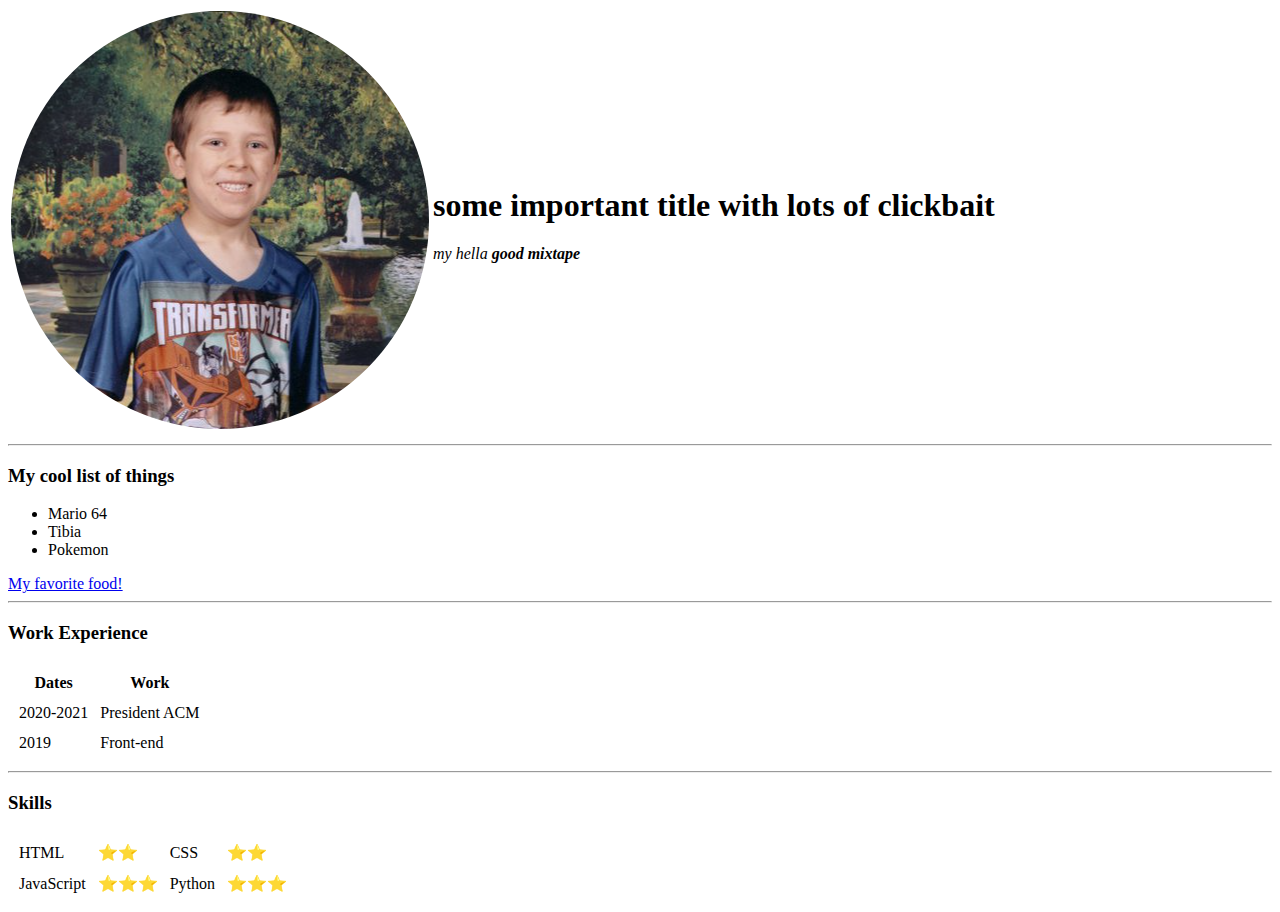
==== index.html @ eacb4c2f "changed name of main file" ====
<!DOCTYPE html>
<html lang="en" dir="ltr">
  <head>
    <meta charset="utf-8">
    <title>waddup mate 😀</title>
  </head>
  <body>
    <table>
      <tr>
        <td><img src="cursed.png" alt="idk"></td>
        <td>
          <h1>some important title with lots of clickbait</h1>
          <p style="font-style: italic;"> my hella <strong>good mixtape </strong><p/>
        </td>
      </tr>
    </table>

    <hr>
    <h3>My cool list of things</h3>
    <!-- ul>li.*3 -->
    <ul>
      <li class="item1">Mario 64</li>
      <li class="item2">Tibia</li>
      <li class="item3">Pokemon</li>
    </ul>
  <a href="foods.html">My favorite food!</a>
  <hr>
  <h3>Work Experience</h3>

  <!-- table>(th>tr>th.*2)>(tr.*2>td.*2) -->
  <table cellspacing='10'>
    <thead>
      <tr>
        <th class="">Dates</th>
        <th class=""> Work</th>
      </tr>
    </thead>
    <tr class="">
      <td class="">2020-2021</td>
      <td class="">President ACM</td>
    </tr>
    <tr class="">
      <td class="">2019</td>
      <td class="">Front-end <Dev></Dev></td>
    </tr>
  </table>

  <hr>
<h3>Skills</h3>
  <table cellspacing='10'>
    </thead>
    <tr class="">
      <td class="">HTML</td>
      <td class="">⭐⭐</td>
      <td class="">CSS</td>
      <td class="">⭐⭐</td>
    </tr>

    <tr class="">
      <td class="">JavaScript</td>
      <td class="">⭐⭐⭐</td>
      <td class="">Python</td>
      <td class="">⭐⭐⭐</td>
    </tr>
  </table>
</html>
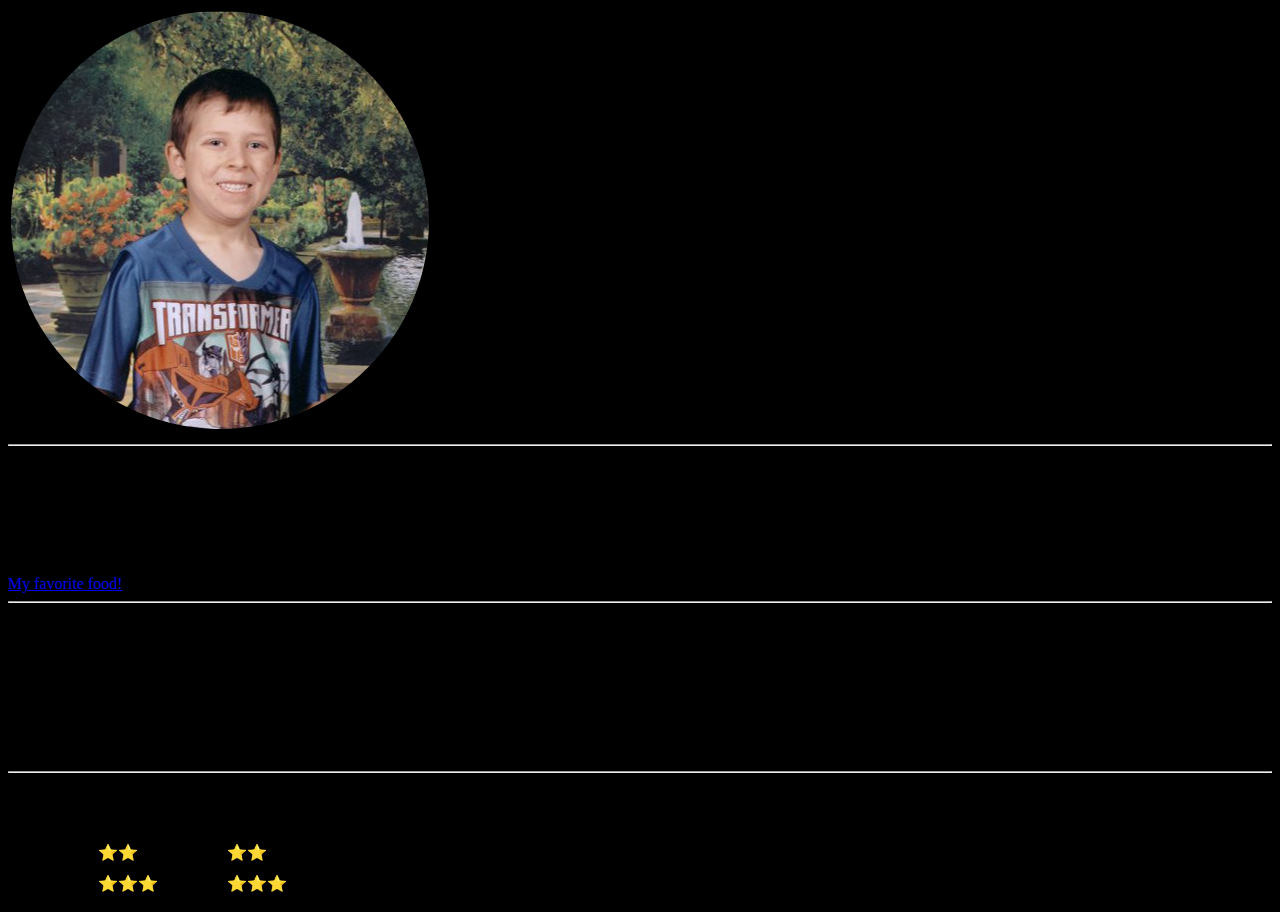
==== commit 8d984919: "changed background to black" ====
--- a/index.html
+++ b/index.html
@@ -4,7 +4,7 @@
     <meta charset="utf-8">
     <title>waddup mate 😀</title>
   </head>
-  <body>
+  <body style="background-color: black">
     <table>
       <tr>
         <td><img src="cursed.png" alt="idk"></td>
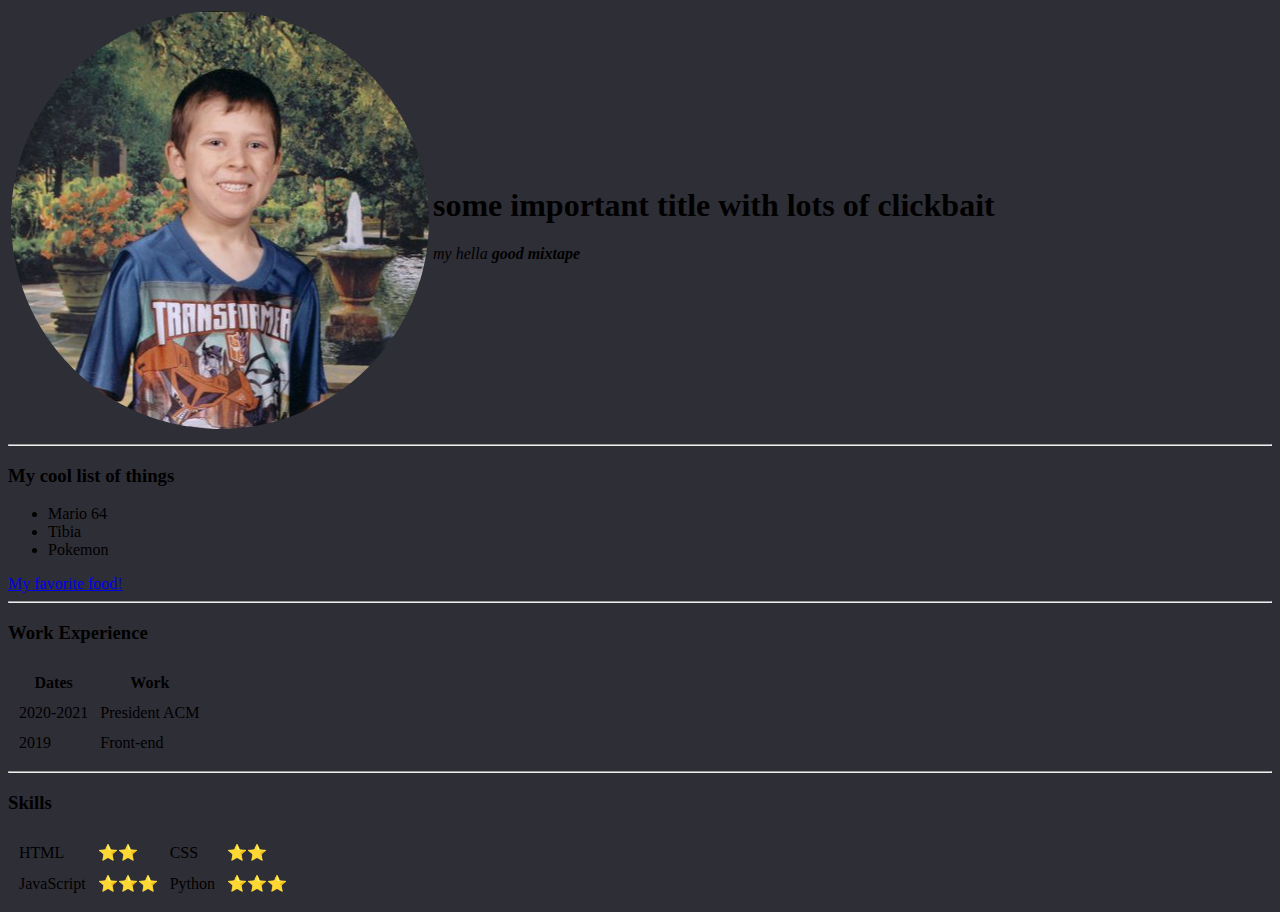
==== commit 7335d73f: "changed bckground color to dark theme" ====
--- a/index.html
+++ b/index.html
@@ -4,7 +4,7 @@
     <meta charset="utf-8">
     <title>waddup mate 😀</title>
   </head>
-  <body style="background-color: black">
+  <body style="background-color: #2e2e36 ">
     <table>
       <tr>
         <td><img src="cursed.png" alt="idk"></td>
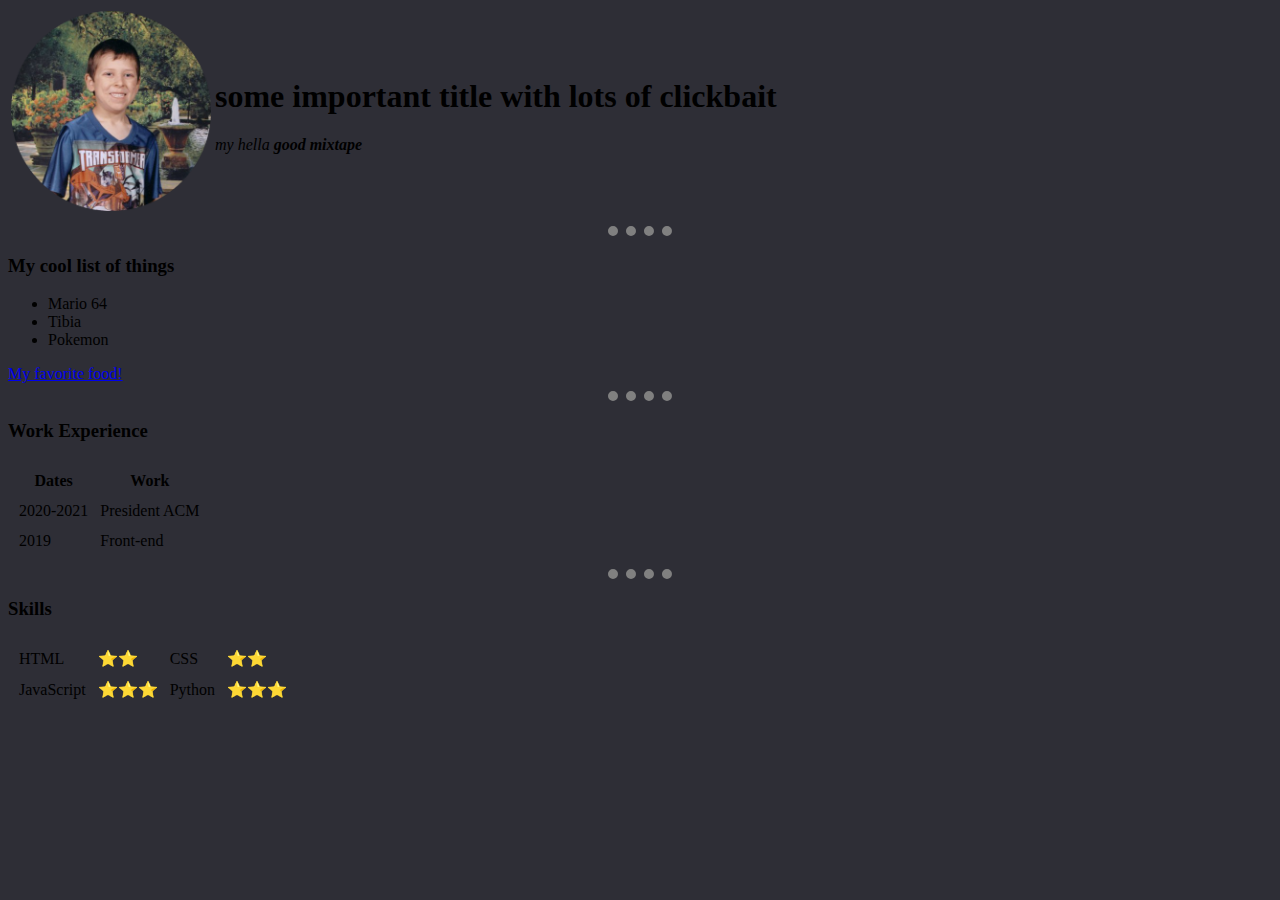
==== commit c6660faa: "learned to add css with style tags" ====
--- a/index.html
+++ b/index.html
@@ -3,8 +3,26 @@
   <head>
     <meta charset="utf-8">
     <title>waddup mate 😀</title>
+    <style media="screen">
+
+      body {
+        background-color: #2e2e36;
+      }
+
+      hr {
+        border-style: dotted none none;
+        width:5%;
+        color: gray;
+        border-width: 10px;
+      }
+
+      img {
+        height: 200px;
+        width: 200px;
+      }
+    </style>
   </head>
-  <body style="background-color: #2e2e36 ">
+  <body>
     <table>
       <tr>
         <td><img src="cursed.png" alt="idk"></td>
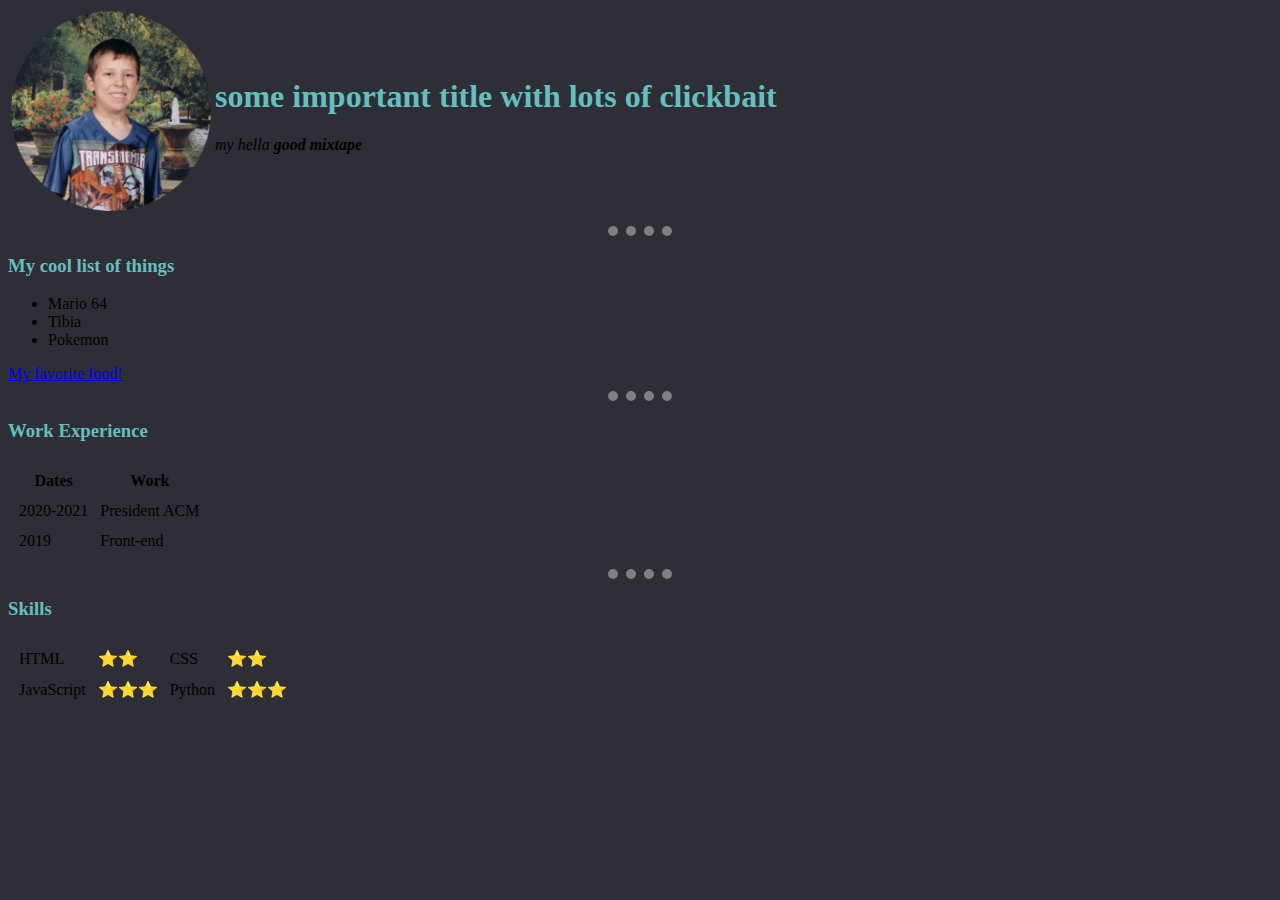
==== commit e2bbbf9e: "learned about external css" ====
--- a/index.html
+++ b/index.html
@@ -3,24 +3,7 @@
   <head>
     <meta charset="utf-8">
     <title>waddup mate 😀</title>
-    <style media="screen">
-
-      body {
-        background-color: #2e2e36;
-      }
-
-      hr {
-        border-style: dotted none none;
-        width:5%;
-        color: gray;
-        border-width: 10px;
-      }
-
-      img {
-        height: 200px;
-        width: 200px;
-      }
-    </style>
+    <link rel="stylesheet" href="css/styles.css">
   </head>
   <body>
     <table>
--- a/css/styles.css
+++ b/css/styles.css
@@ -0,0 +1,24 @@
+  body {
+    background-color: #2e2e36;
+  }
+
+  hr {
+    border-style: dotted none none;
+    width:5%;
+    color: gray;
+    border-width: 10px;
+  }
+
+  img {
+    height: 200px;
+    width: 200px;
+  }
+
+
+h1 {
+  color: #66BFBF
+}
+
+h3 {
+  color: #66BFBF
+}
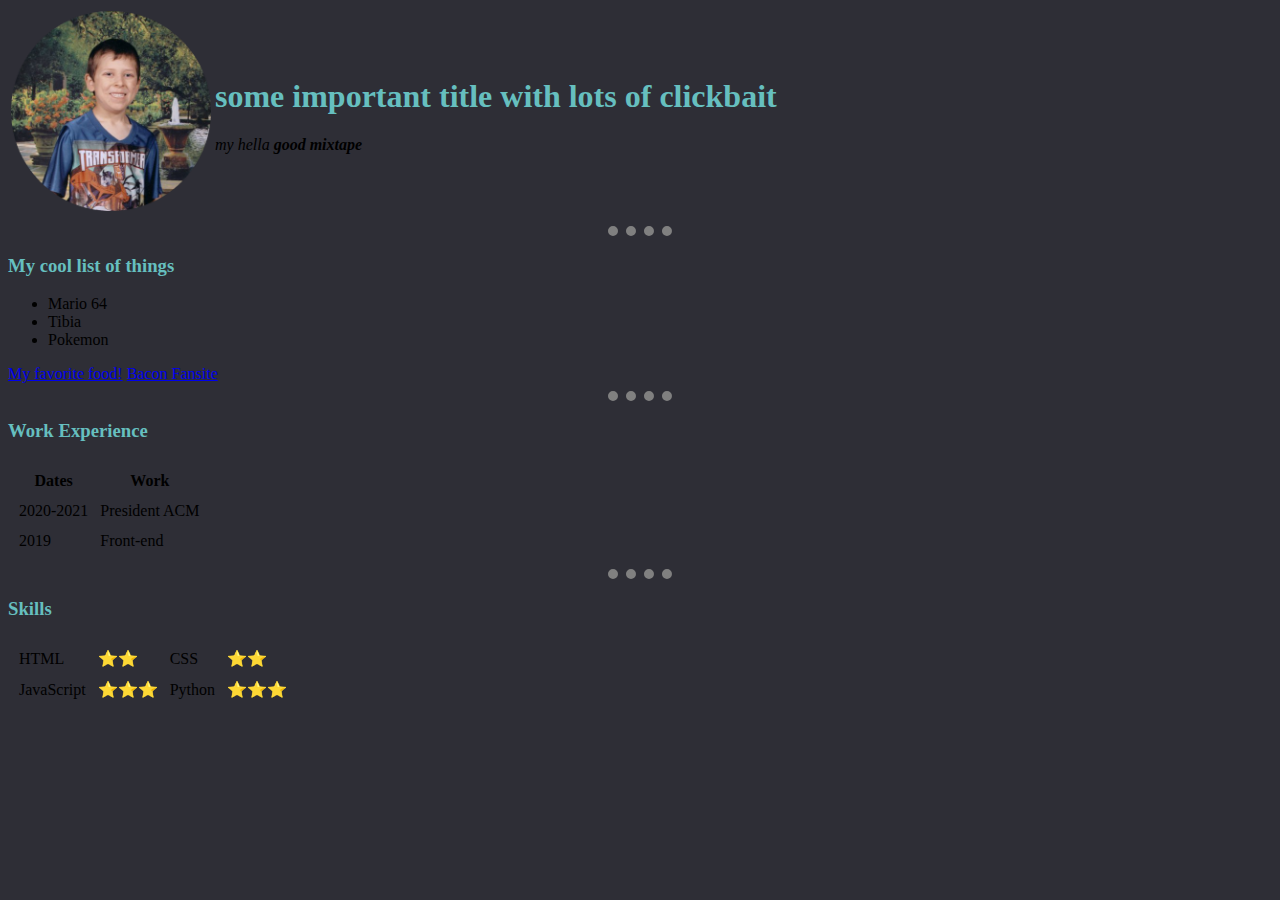
==== commit 439e06ed: "bacon fansite added. Needs to be styled with CSS" ====
--- a/index.html
+++ b/index.html
@@ -25,6 +25,9 @@
       <li class="item3">Pokemon</li>
     </ul>
   <a href="foods.html">My favorite food!</a>
+  <a href="bacon.html">Bacon Fansite</a>
+
+
   <hr>
   <h3>Work Experience</h3>
 
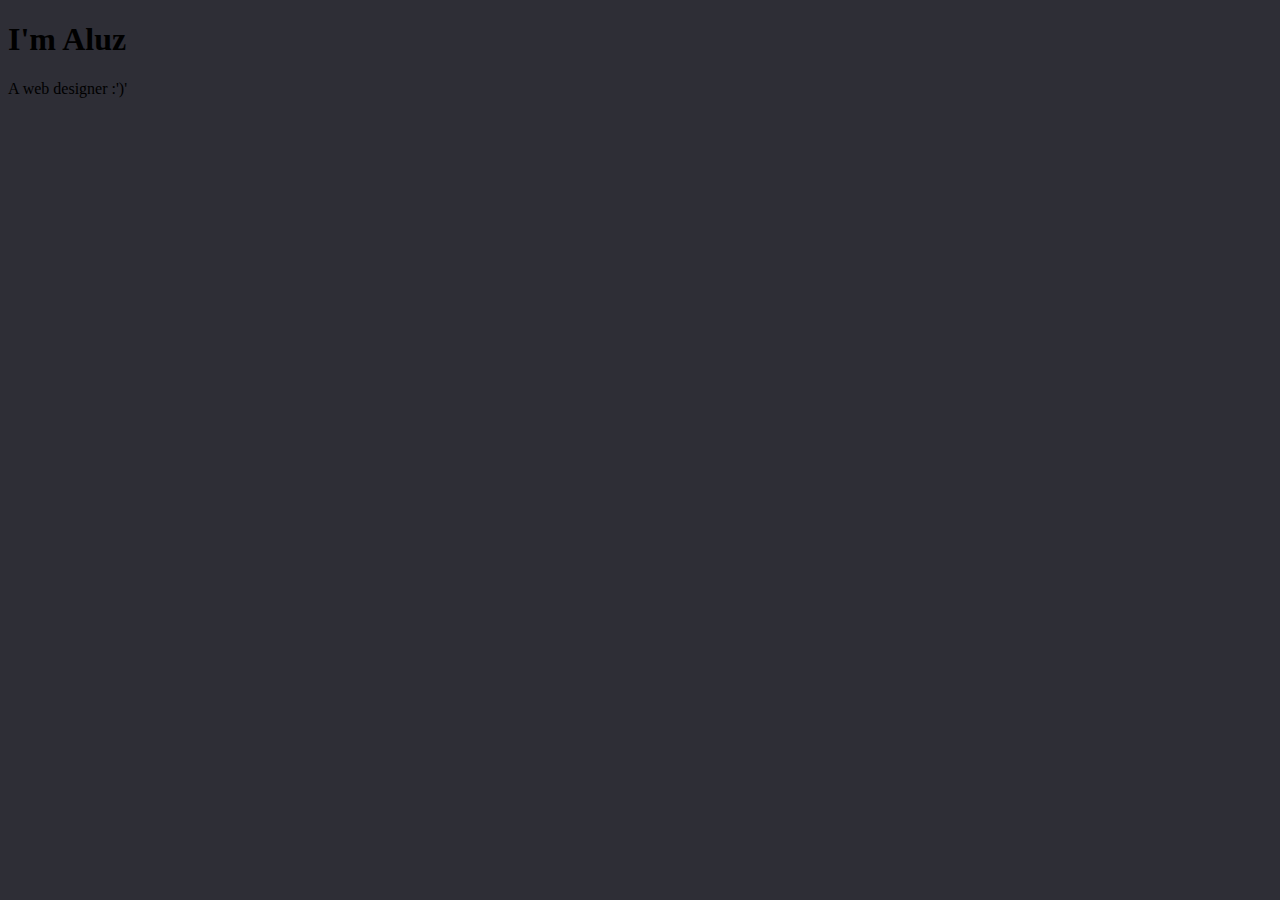
==== commit 35c4a5b4: "hoping this works" ====
--- a/index.html
+++ b/index.html
@@ -2,69 +2,15 @@
 <html lang="en" dir="ltr">
   <head>
     <meta charset="utf-8">
-    <title>waddup mate 😀</title>
-    <link rel="stylesheet" href="css/styles.css">
+    <link rel="stylesheet" href="css_my_site/styles.css">
+    <link rel="icon" href="favicon.ico">
+    <title>Aluz</title>
   </head>
   <body>
-    <table>
-      <tr>
-        <td><img src="cursed.png" alt="idk"></td>
-        <td>
-          <h1>some important title with lots of clickbait</h1>
-          <p style="font-style: italic;"> my hella <strong>good mixtape </strong><p/>
-        </td>
-      </tr>
-    </table>
+    <div class="">
+      <h1>I'm Aluz</h1>
+      <p>A web designer :')'</p>
+    </div>
 
-    <hr>
-    <h3>My cool list of things</h3>
-    <!-- ul>li.*3 -->
-    <ul>
-      <li class="item1">Mario 64</li>
-      <li class="item2">Tibia</li>
-      <li class="item3">Pokemon</li>
-    </ul>
-  <a href="foods.html">My favorite food!</a>
-  <a href="bacon.html">Bacon Fansite</a>
-
-
-  <hr>
-  <h3>Work Experience</h3>
-
-  <!-- table>(th>tr>th.*2)>(tr.*2>td.*2) -->
-  <table cellspacing='10'>
-    <thead>
-      <tr>
-        <th class="">Dates</th>
-        <th class=""> Work</th>
-      </tr>
-    </thead>
-    <tr class="">
-      <td class="">2020-2021</td>
-      <td class="">President ACM</td>
-    </tr>
-    <tr class="">
-      <td class="">2019</td>
-      <td class="">Front-end <Dev></Dev></td>
-    </tr>
-  </table>
-
-  <hr>
-<h3>Skills</h3>
-  <table cellspacing='10'>
-    </thead>
-    <tr class="">
-      <td class="">HTML</td>
-      <td class="">⭐⭐</td>
-      <td class="">CSS</td>
-      <td class="">⭐⭐</td>
-    </tr>
-
-    <tr class="">
-      <td class="">JavaScript</td>
-      <td class="">⭐⭐⭐</td>
-      <td class="">Python</td>
-      <td class="">⭐⭐⭐</td>
-    </tr>
-  </table>
+  </body>
 </html>
--- a/css_my_site/styles.css
+++ b/css_my_site/styles.css
@@ -0,0 +1,3 @@
+body {
+  background-color: #2e2e36;
+}
